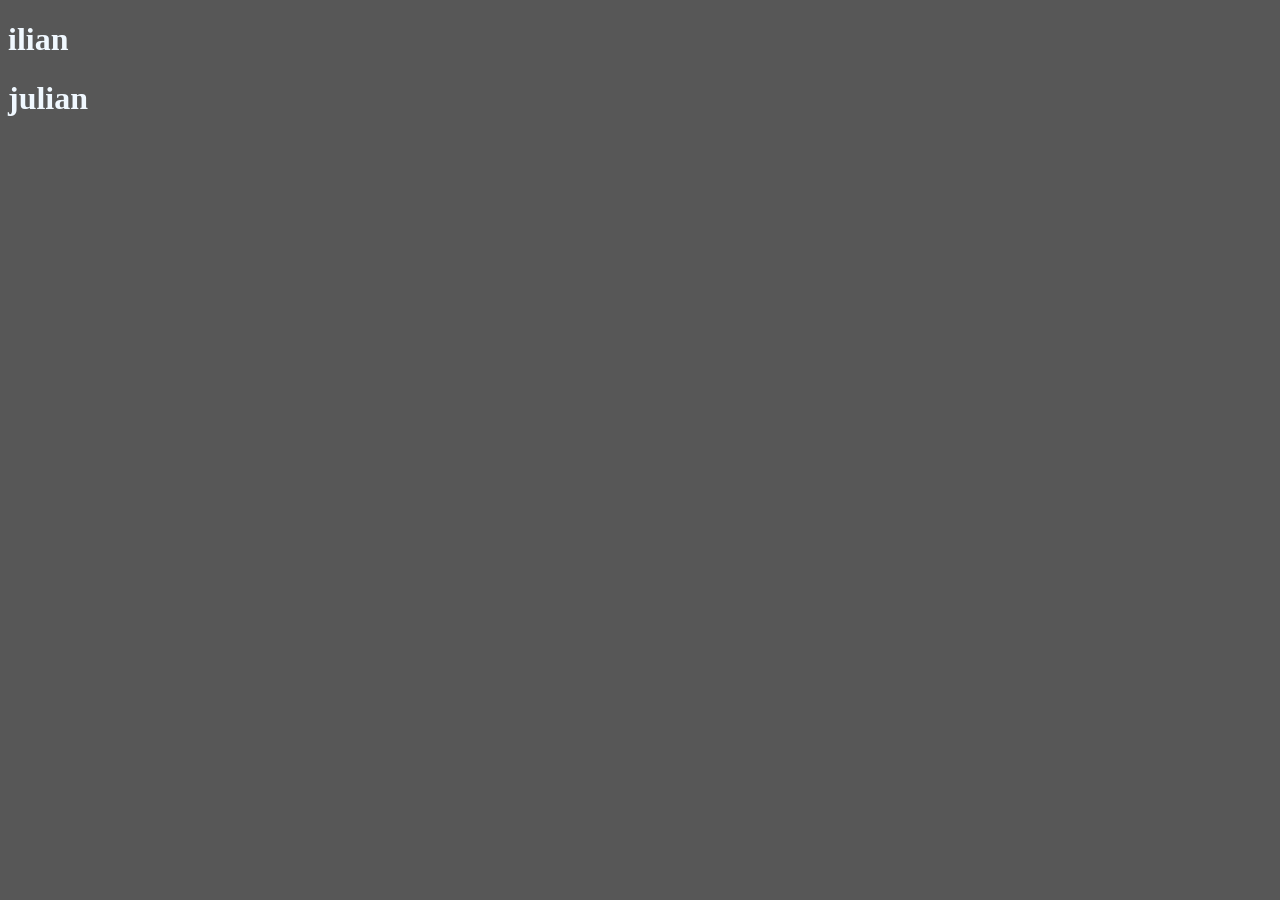
==== index.html @ a749e679 "Add files via upload" ====
<!DOCTYPE html>
<html lang="en">
<head>
    <meta charset="UTF-8">
    <meta name="viewport" content="width=device-width, initial-scale=1.0">
    <title>home</title>
</head>
<body>
    <main>
        <h1>
            <a id="ilian" href="ilian/">ilian</a>
        </h1>
        <h1>
            <a id="julian" href="julian/">julian</a>
        </h1>
    </main>
    <style>
        body {
            background-color: rgb(87, 87, 87);
        }
        h1 a#ilian {
            text-decoration: none;
            color: aliceblue;
            font-size: 500;
        }
        h1 a#julian {
            text-decoration: none;
            color: aliceblue;
            font-size: 500;
        }
    </style>
</body>
</html>
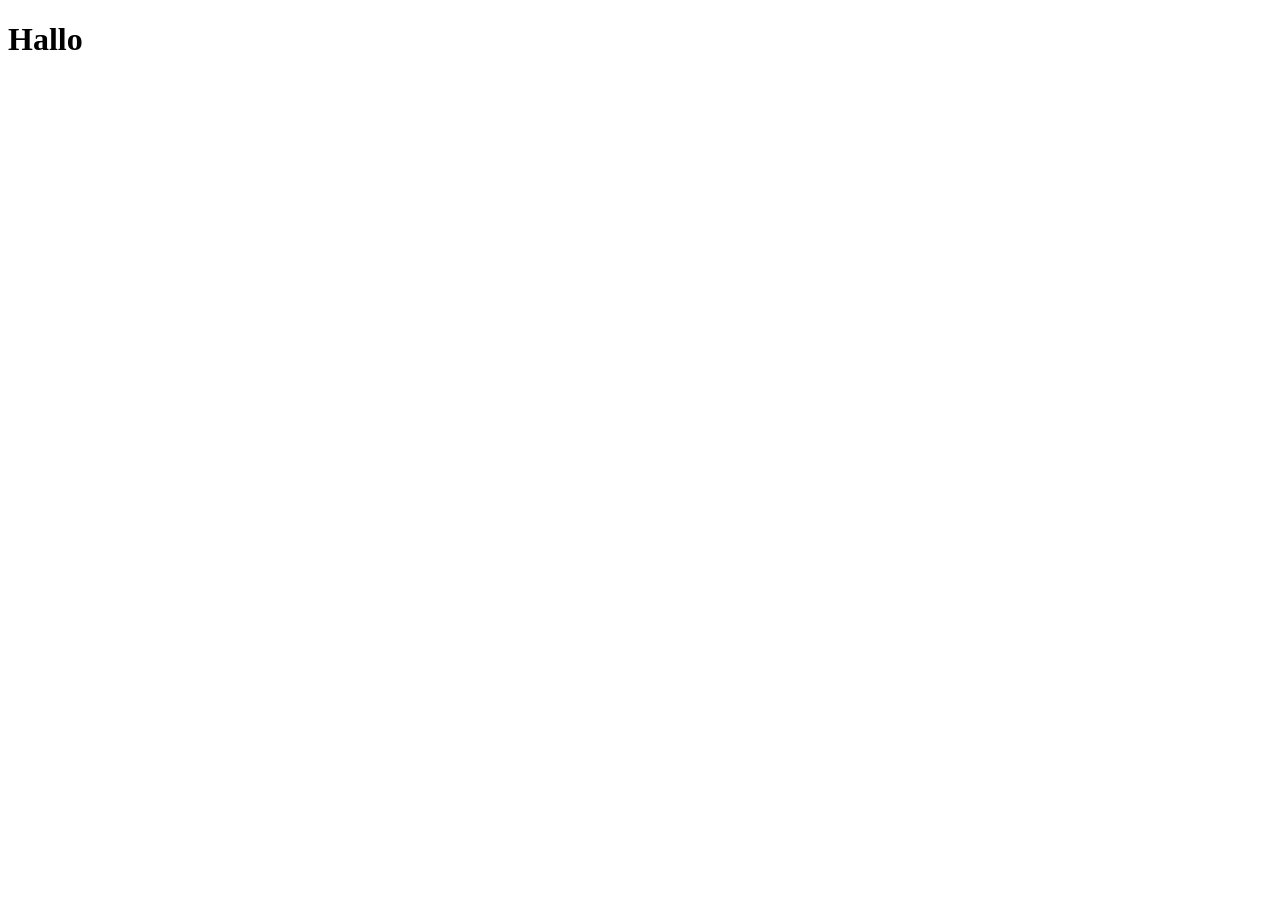
==== commit 5d2c1b1b: "Update and rename README.md to index.html" ====
--- a/index.html
+++ b/index.html
@@ -1,33 +1,11 @@
-<!DOCTYPE html>
-<html lang="en">
-<head>
-    <meta charset="UTF-8">
-    <meta name="viewport" content="width=device-width, initial-scale=1.0">
-    <title>home</title>
-</head>
-<body>
-    <main>
-        <h1>
-            <a id="ilian" href="ilian/">ilian</a>
-        </h1>
-        <h1>
-            <a id="julian" href="julian/">julian</a>
-        </h1>
-    </main>
-    <style>
-        body {
-            background-color: rgb(87, 87, 87);
-        }
-        h1 a#ilian {
-            text-decoration: none;
-            color: aliceblue;
-            font-size: 500;
-        }
-        h1 a#julian {
-            text-decoration: none;
-            color: aliceblue;
-            font-size: 500;
-        }
-    </style>
-</body>
-</html>+<!DOCTYPE html>
+<html lang="en">
+<head>
+    <meta charset="UTF-8">
+    <meta name="viewport" content="width=device-width, initial-scale=1.0">
+    <title>Noud</title>
+</head>
+<body>
+    <h1 style="size: 350%;">Hallo</h1>
+</body>
+</html>
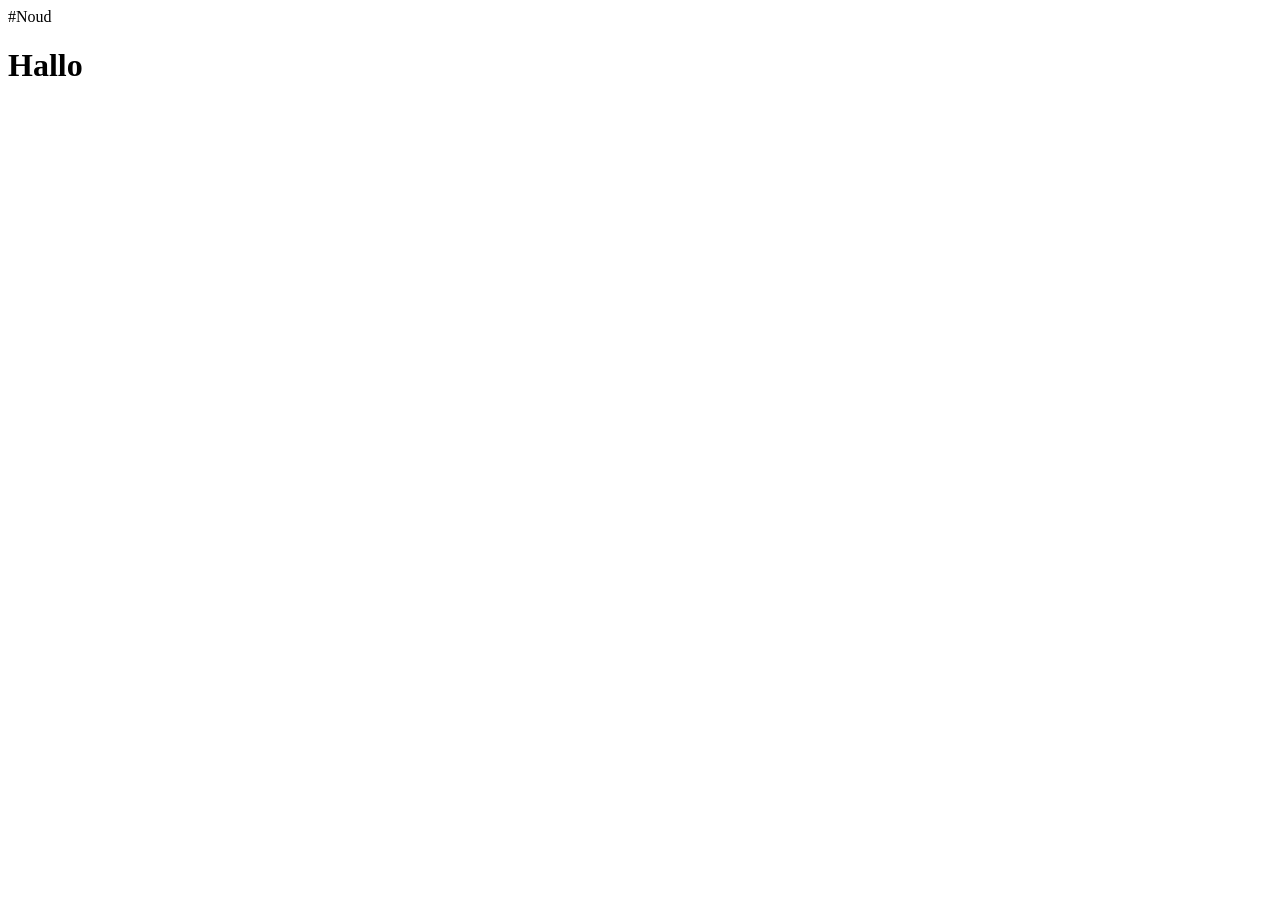
==== commit 41e09012: "Update index.html" ====
--- a/index.html
+++ b/index.html
@@ -4,7 +4,7 @@
     <meta charset="UTF-8">
     <meta name="viewport" content="width=device-width, initial-scale=1.0">
     <title>Noud</title>
-</head>
+</head> #Noud
 <body>
     <h1 style="size: 350%;">Hallo</h1>
 </body>
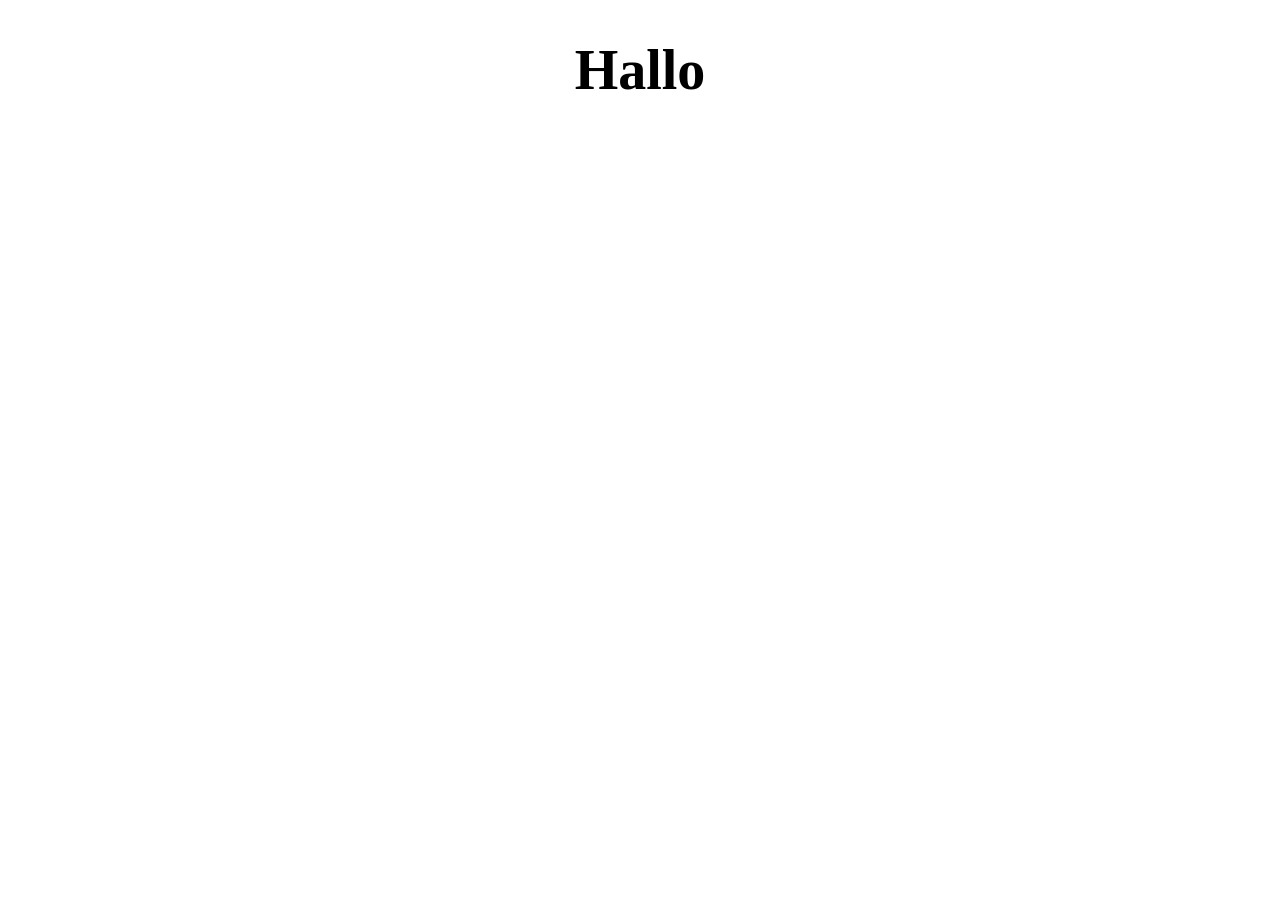
==== commit 723ced01: "Update index.html" ====
--- a/index.html
+++ b/index.html
@@ -4,8 +4,8 @@
     <meta charset="UTF-8">
     <meta name="viewport" content="width=device-width, initial-scale=1.0">
     <title>Noud</title>
-</head> #Noud
+</head>
 <body>
-    <h1 style="size: 350%;">Hallo</h1>
+    <h1 style="font-size: 350%; text-align: center;">Hallo</h1>
 </body>
 </html>
